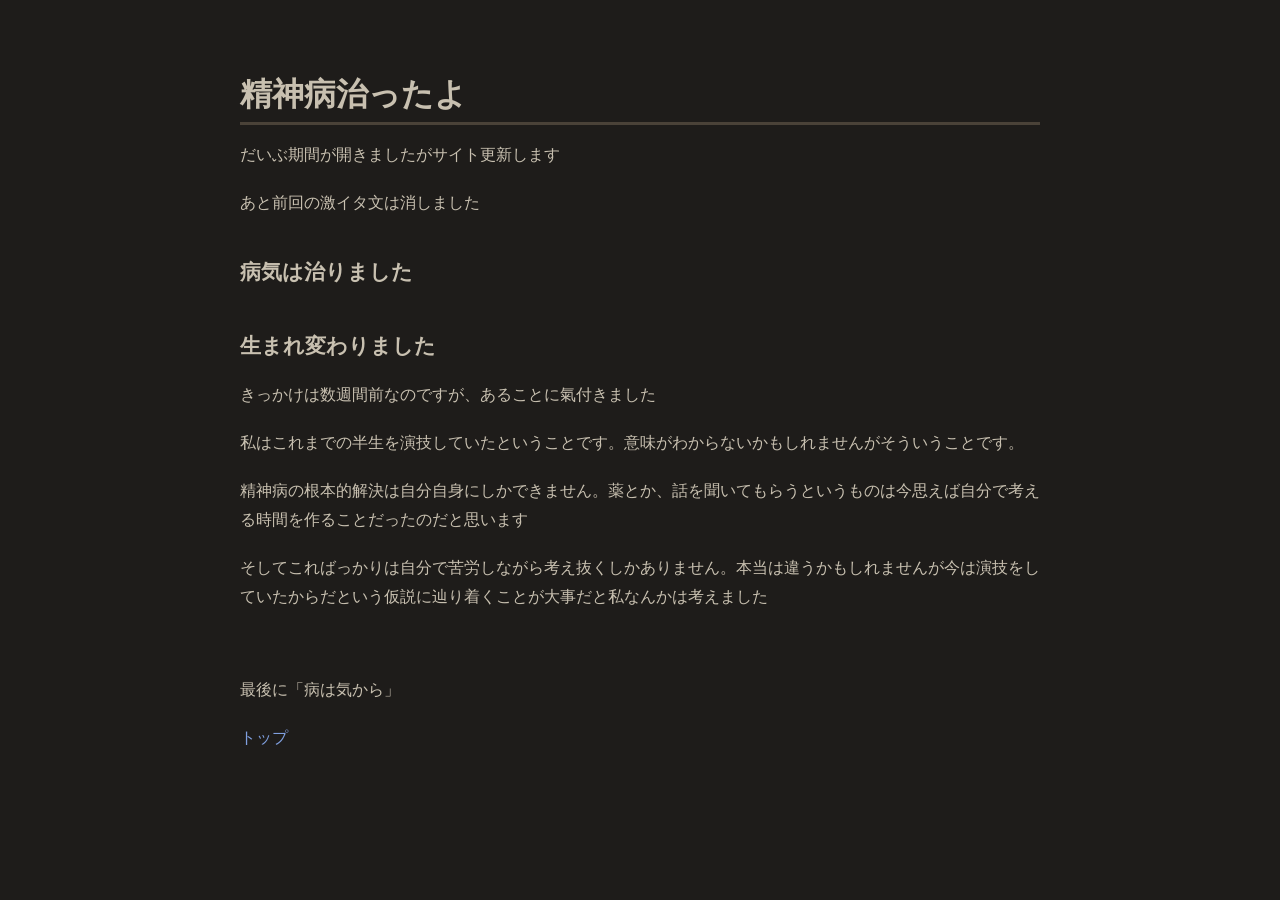
==== 2026-10-1.html @ 8ff6a3d8 "Rename tea.html to 2026-10-1.html" ====
<!DOCTYPE html>
<html lang="ja">
<head>
    <meta charset="UTF-8">
    <meta name="viewport" content="width=device-width, initial-scale=1.0">
    <link rel="icon" href="data:,">
    <link rel="stylesheet" href="style.css">
    <title>iorin006の個人的ブログ</title>
</head>
<body>
    <h1>精神病治ったよ</h1>
    <p>だいぶ期間が開きましたがサイト更新します</p> 
    <p>あと前回の激イタ文は消しました</p>
    <h3>病気は治りました</h3>
    <h3>生まれ変わりました</h3>
    <p>きっかけは数週間前なのですが、あることに氣付きました</p>
    <p>私はこれまでの半生を演技していたということです。意味がわからないかもしれませんがそういうことです。</p>
    <p>精神病の根本的解決は自分自身にしかできません。薬とか、話を聞いてもらうというものは今思えば自分で考える時間を作ることだったのだと思います</p>
    <p>そしてこればっかりは自分で苦労しながら考え抜くしかありません。本当は違うかもしれませんが今は演技をしていたからだという仮説に辿り着くことが大事だと私なんかは考えました</p>
    <br>
    <p>最後に「病は気から」</p>

    <p></p>

    <a href="index.html">トップ</a>
</body>
</html>
---- style.css ----
/* ========================================
   Habamax Style CSS (Dark Mode Only)
   ======================================== */

:root {
  /* --- Colors (Dark Mode) --- */
  --hbm-bg: #1e1c1a;           /* 濃いグレー（背景） */
  --hbm-bg-alt: #282420;       /* コードブロックなどの背景 */
  --hbm-fg: #c8c0b0;           /* ベージュ系のテキスト */
  --hbm-fg-light: #9a9080;     /* 薄めのテキスト */
  --hbm-comment: #706860;      /* 落ち着いたグレー（コメント） */
  --hbm-keyword: #e0605a;      /* 柔らかい赤（キーワード） */
  --hbm-string: #80c070;       /* 柔らかい緑（文字列） */
  --hbm-function: #70a0e0;     /* 穏やかな青（関数） */
  --hbm-constant: #d080b0;     /* 柔らかい紫（定数） */
  --hbm-type: #70b0d0;         /* シアン系（型・クラス） */
  --hbm-accent: #e09040;       /* オレンジ（アクセント） */
  --hbm-border: #4a4238;       /* 境界線 */
  --hbm-link: #80a0e0;         /* リンク */
  --hbm-selection-bg: #4a4238; /* 選択時の背景 */
}

/* ========================================
   1. Base Layout & Typography
   ======================================== */
body {
  background-color: var(--hbm-bg);
  color: var(--hbm-fg);
  font-family: 'Helvetica Neue', Arial, 'Hiragino Kaku Gothic ProN', 'Noto Sans JP', sans-serif;
  line-height: 1.8;
  margin: 0 auto;
  max-width: 800px;
  padding: 2rem 1rem;
  -webkit-font-smoothing: antialiased;
}

::selection {
  background-color: var(--hbm-selection-bg);
  color: var(--hbm-fg);
}

h1, h2, h3, h4, h5, h6 {
  color: var(--hbm-fg);
  font-weight: bold;
  line-height: 1.4;
  border-bottom: 2px solid var(--hbm-border);
  padding-bottom: 0.3rem;
  margin-top: 2.5rem;
  margin-bottom: 1rem;
}

h1 { font-size: 2rem; border-bottom-width: 3px; }
h2 { font-size: 1.6rem; }
h3 { font-size: 1.3rem; border-bottom: none; }

p {
  margin-bottom: 1.2rem;
}

a {
  color: var(--hbm-link);
  text-decoration: none;
  transition: color 0.2s;
}

a:hover {
  color: var(--hbm-accent);
  text-decoration: underline;
}

strong {
  color: var(--hbm-keyword);
  font-weight: bold;
}

/* ========================================
   2. Markdown Elements (Lists, Blockquote, etc.)
   ======================================== */
ul, ol {
  padding-left: 1.5rem;
  margin-bottom: 1.2rem;
}

li {
  margin-bottom: 0.5rem;
}

blockquote {
  border-left: 4px solid var(--hbm-accent);
  background-color: var(--hbm-bg-alt);
  padding: 0.8rem 1.2rem;
  margin: 1.5rem 0;
  color: var(--hbm-fg-light);
  border-radius: 0 4px 4px 0;
}

hr {
  border: none;
  border-top: 2px solid var(--hbm-border);
  margin: 2rem 0;
}

/* Table */
table {
  width: 100%;
  border-collapse: collapse;
  margin: 1.5rem 0;
  font-size: 0.95rem;
}

th, td {
  border: 1px solid var(--hbm-border);
  padding: 0.6rem 1rem;
}

th {
  background-color: var(--hbm-bg-alt);
  font-weight: bold;
  color: var(--hbm-fg);
}

tr:nth-child(even) {
  background-color: var(--hbm-bg-alt);
}

/* ========================================
   3. Code Blocks (Habamax Vibe)
   ======================================== */
code {
  font-family: 'JetBrains Mono', 'Fira Code', 'Menlo', 'Consolas', monospace;
}

/* Inline code */
:not(pre) > code {
  background-color: var(--hbm-bg-alt);
  color: var(--hbm-accent);
  padding: 0.2em 0.4em;
  border-radius: 3px;
  font-size: 0.9em;
}

/* Code block container */
pre {
  background-color: var(--hbm-bg-alt);
  border: 1px solid var(--hbm-border);
  padding: 1.2rem;
  border-radius: 6px;
  overflow-x: auto;
  line-height: 1.6;
  font-size: 0.9rem;
  margin: 1.5rem 0;
}

pre code {
  background: none;
  padding: 0;
  color: var(--hbm-fg);
  font-size: inherit;
}

/* ========================================
   4. Syntax Highlighting (Prism.js / Highlight.js etc)
   ======================================== */
/* Keywords (if, for, return, const) */
.token.keyword,
.hljs-keyword {
  color: var(--hbm-keyword);
  font-weight: bold;
}

/* Strings */
.token.string,
.token.attr-value,
.hljs-string {
  color: var(--hbm-string);
}

/* Functions & Methods */
.token.function,
.token.method,
.hljs-function .hljs-title,
.hljs-title {
  color: var(--hbm-function);
}

/* Constants & Numbers */
.token.number,
.token.boolean,
.token.constant,
.hljs-number,
.hljs-literal {
  color: var(--hbm-constant);
}

/* Types & Classes */
.token.class-name,
.token.builtin,
.hljs-type,
.hljs-built_in {
  color: var(--hbm-type);
}

/* Comments */
.token.comment,
.hljs-comment {
  color: var(--hbm-comment);
  font-style: italic;
}

/* Variables & Operators */
.token.operator,
.token.punctuation {
  color: var(--hbm-fg-light);
}

/* Tags (HTML/XML) */
.token.tag {
  color: var(--hbm-keyword);
}

/* Attributes */
.token.attr-name {
  color: var(--hbm-accent);
}

/* ========================================
   5. Scrollbar (Webkit)
   ======================================== */
::-webkit-scrollbar {
  width: 8px;
  height: 8px;
}

::-webkit-scrollbar-track {
  background: var(--hbm-bg);
}

::-webkit-scrollbar-thumb {
  background: var(--hbm-border);
  border-radius: 4px;
}

::-webkit-scrollbar-thumb:hover {
  background: var(--hbm-comment);
}
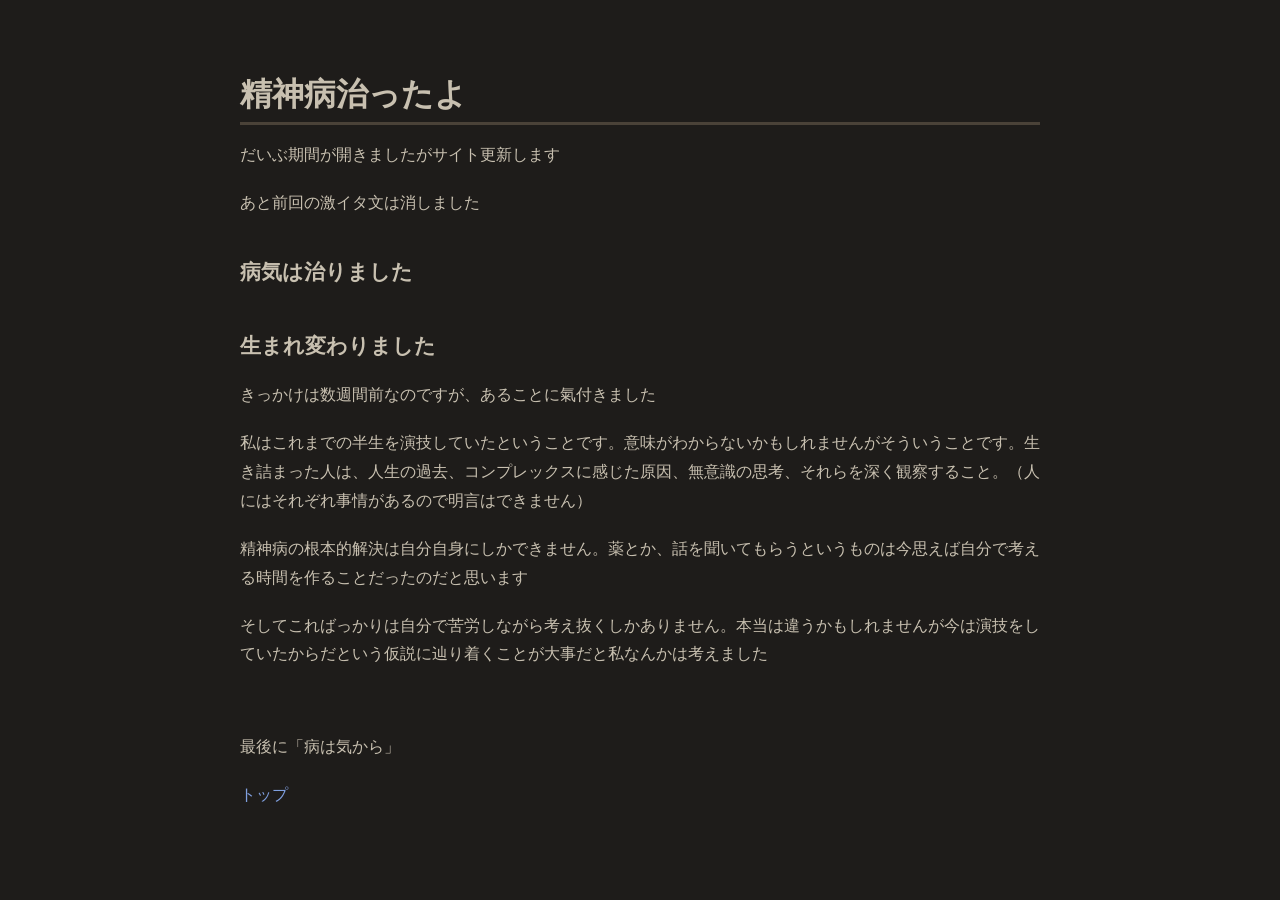
==== commit 21459809: "Update personal reflection on life and mental health Expanded on the reflection about life experienc" ====
--- a/2026-10-1.html
+++ b/2026-10-1.html
@@ -14,7 +14,7 @@
     <h3>病気は治りました</h3>
     <h3>生まれ変わりました</h3>
     <p>きっかけは数週間前なのですが、あることに氣付きました</p>
-    <p>私はこれまでの半生を演技していたということです。意味がわからないかもしれませんがそういうことです。</p>
+    <p>私はこれまでの半生を演技していたということです。意味がわからないかもしれませんがそういうことです。生き詰まった人は、人生の過去、コンプレックスに感じた原因、無意識の思考、それらを深く観察すること。（人にはそれぞれ事情があるので明言はできません）</p>
     <p>精神病の根本的解決は自分自身にしかできません。薬とか、話を聞いてもらうというものは今思えば自分で考える時間を作ることだったのだと思います</p>
     <p>そしてこればっかりは自分で苦労しながら考え抜くしかありません。本当は違うかもしれませんが今は演技をしていたからだという仮説に辿り着くことが大事だと私なんかは考えました</p>
     <br>
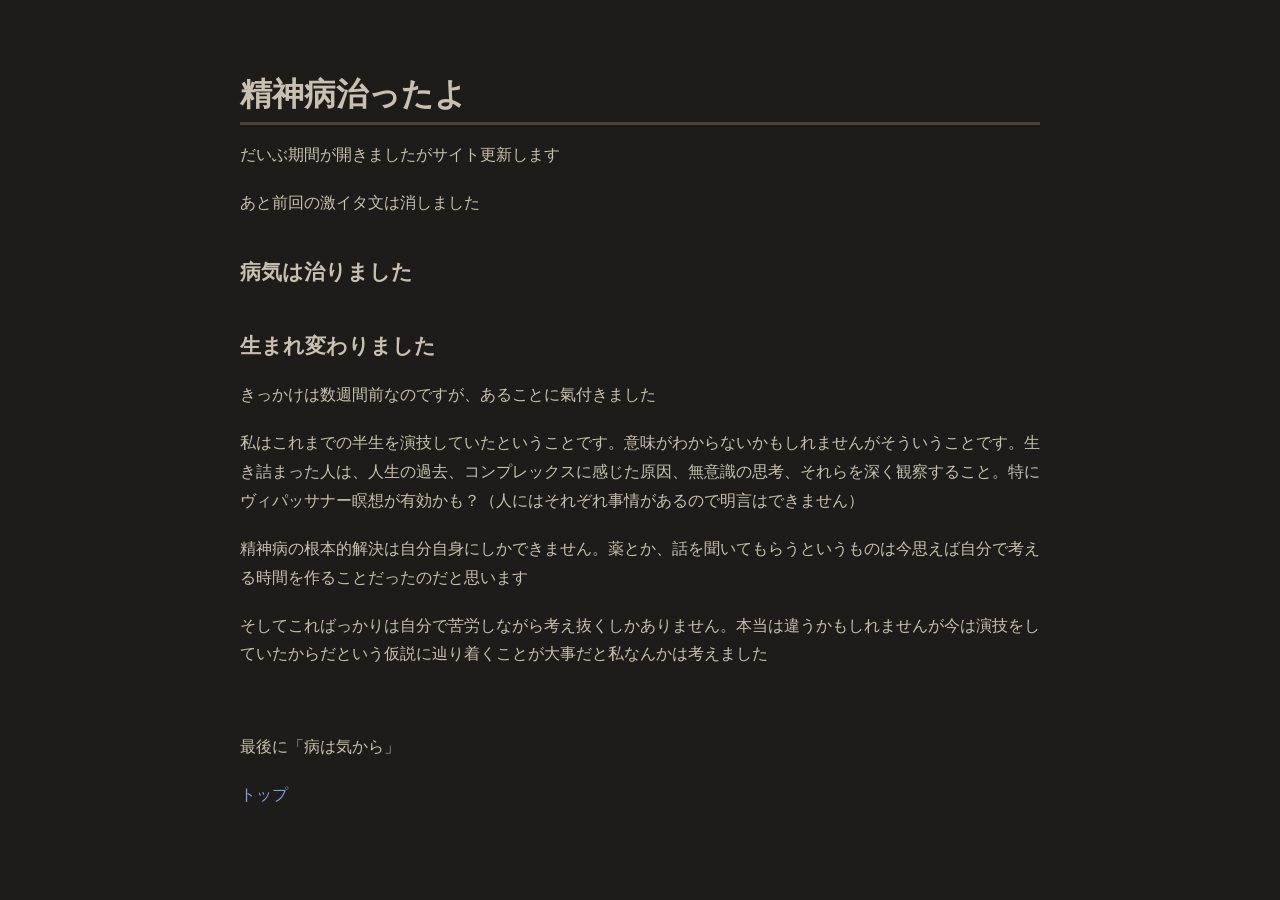
==== commit 4a12a61d: "Update 2026-10-1.html" ====
--- a/2026-10-1.html
+++ b/2026-10-1.html
@@ -14,7 +14,7 @@
     <h3>病気は治りました</h3>
     <h3>生まれ変わりました</h3>
     <p>きっかけは数週間前なのですが、あることに氣付きました</p>
-    <p>私はこれまでの半生を演技していたということです。意味がわからないかもしれませんがそういうことです。生き詰まった人は、人生の過去、コンプレックスに感じた原因、無意識の思考、それらを深く観察すること。（人にはそれぞれ事情があるので明言はできません）</p>
+    <p>私はこれまでの半生を演技していたということです。意味がわからないかもしれませんがそういうことです。生き詰まった人は、人生の過去、コンプレックスに感じた原因、無意識の思考、それらを深く観察すること。特にヴィパッサナー瞑想が有効かも？（人にはそれぞれ事情があるので明言はできません）</p>
     <p>精神病の根本的解決は自分自身にしかできません。薬とか、話を聞いてもらうというものは今思えば自分で考える時間を作ることだったのだと思います</p>
     <p>そしてこればっかりは自分で苦労しながら考え抜くしかありません。本当は違うかもしれませんが今は演技をしていたからだという仮説に辿り着くことが大事だと私なんかは考えました</p>
     <br>
